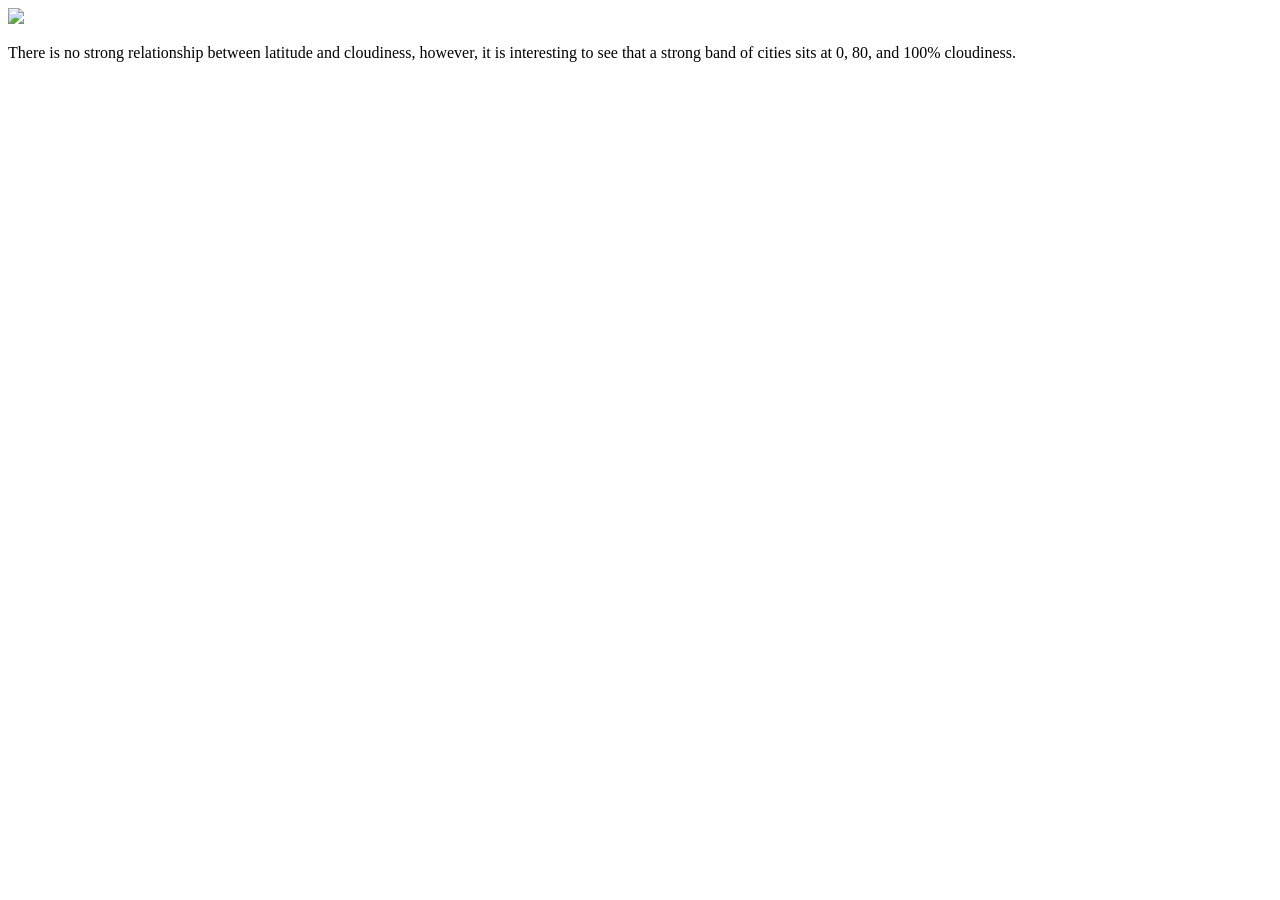
==== Cloudiness.html @ edb66828 "update" ====
<!DOCTYPE html>
<html lang="en">
<head>
    <meta charset="UTF-8">
    <meta name="viewport" content="width=device-width, initial-scale=1.0">
    <meta http-equiv="X-UA-Compatible" content="ie=edge">
    <title>Document</title>
</head>
<body>
    <img src="https://github.com/JayMcDermott88/JayMcDermott88.github.io/blob/master/LatitudeVsCloudiness.png?raw=true">
    <br>
    <p>There is no strong relationship between latitude and cloudiness, however, it is interesting to see that a strong band of cities sits at 0, 80, and 100% cloudiness.</p>
</body>
</html>
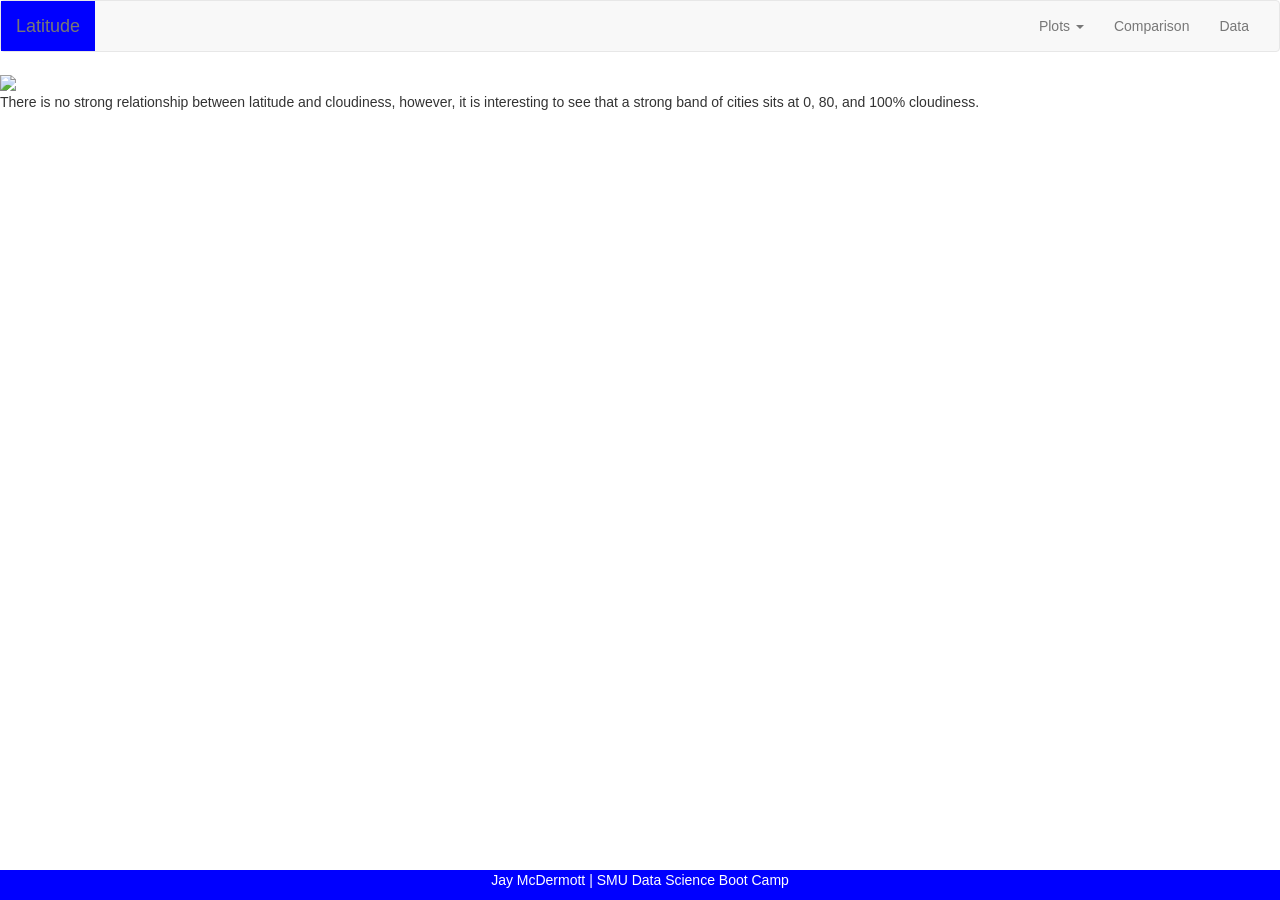
==== commit d9b388d2: "update" ====
--- a/Cloudiness.html
+++ b/Cloudiness.html
@@ -5,10 +5,56 @@
     <meta name="viewport" content="width=device-width, initial-scale=1.0">
     <meta http-equiv="X-UA-Compatible" content="ie=edge">
     <title>Document</title>
+    <link rel="stylesheet" href="https://maxcdn.bootstrapcdn.com/bootstrap/3.3.7/css/bootstrap.min.css" integrity="sha384-BVYiiSIFeK1dGmJRAkycuHAHRg32OmUcww7on3RYdg4Va+PmSTsz/K68vbdEjh4u" crossorigin="anonymous">
+    <link rel="stylesheet" href="style.css">
+
+    <script src="http://ajax.googleapis.com/ajax/libs/jquery/1.11.0/jquery.min.js"></script>
+    <script src="http://netdna.bootstrapcdn.com/bootstrap/3.1.1/js/bootstrap.min.js"></script>
+    <link rel="stylesheet" type="text/css" href="http://netdna.bootstrapcdn.com/bootstrap/3.1.1/css/bootstrap.min.css">
 </head>
+
 <body>
-    <img src="https://github.com/JayMcDermott88/JayMcDermott88.github.io/blob/master/LatitudeVsCloudiness.png?raw=true">
+        <nav class="navbar navbar-default">
+                <div class="container-fluid">
+                
+                  <div class="navbar-header">
+                    <button type="button" class="navbar-toggle collapsed" data-toggle="collapse" data-target="#bs-example-navbar-collapse-1" aria-expanded="false">
+                      <span class="sr-only">Toggle navigation</span>
+                      <span class="icon-bar"></span>
+                      <span class="icon-bar"></span>
+                      <span class="icon-bar"></span>
+                    </button>
+                    <a class="navbar-brand" href="index.html">Latitude</a>
+                  </div>
+            
+                  <div class="collapse navbar-collapse" id="bs-example-navbar-collapse-1">
+                    <ul class="nav navbar-nav navbar-right">
+                      <li class="dropdown">
+                        <a href="#" class="dropdown-toggle" data-toggle="dropdown" role="button" aria-haspopup="true" aria-expanded="false">Plots <span class="caret"></span></a>
+                        <ul class="dropdown-menu">
+                          <li><a href="Temperature.html">Temperature</a></li>
+                          <li><a href="Humidity.html">Humidity</a></li>
+                          <li><a href="Cloudiness.html">Cloudiness</a></li>
+                          <li><a href="WindSpeed.html">Wind Speed</a></li>
+                        </ul>
+                      </li>
+                        <li><a href="Comparison.html">Comparison</a></li>
+                        <li><a href="Data.html">Data</a></li>
+                    
+                    </ul>
+                  </div> <!--/.navbar-collapse -->
+                </div> <!--/.container-fluid -->
+             </nav> 
+
+            
+
+    <img src="https://github.com/JayMcDermott88/WeatherDataSet/blob/master/LatitudeVsCloudiness.png?raw=true"
     <br>
     <p>There is no strong relationship between latitude and cloudiness, however, it is interesting to see that a strong band of cities sits at 0, 80, and 100% cloudiness.</p>
+
+    <div class="footer">
+            <p>Jay McDermott | SMU Data Science Boot Camp</p>
+          </div>
+
 </body>
 </html>
--- a/style.css
+++ b/style.css
@@ -0,0 +1,14 @@
+.navbar-default .navbar-brand {
+color: white;
+background-color: blue
+}
+
+.footer {
+    position: fixed;
+    left: 0;
+    bottom: 0;
+    width: 100%;
+    background-color: blue;
+    color: white;
+    text-align: center;
+  }
